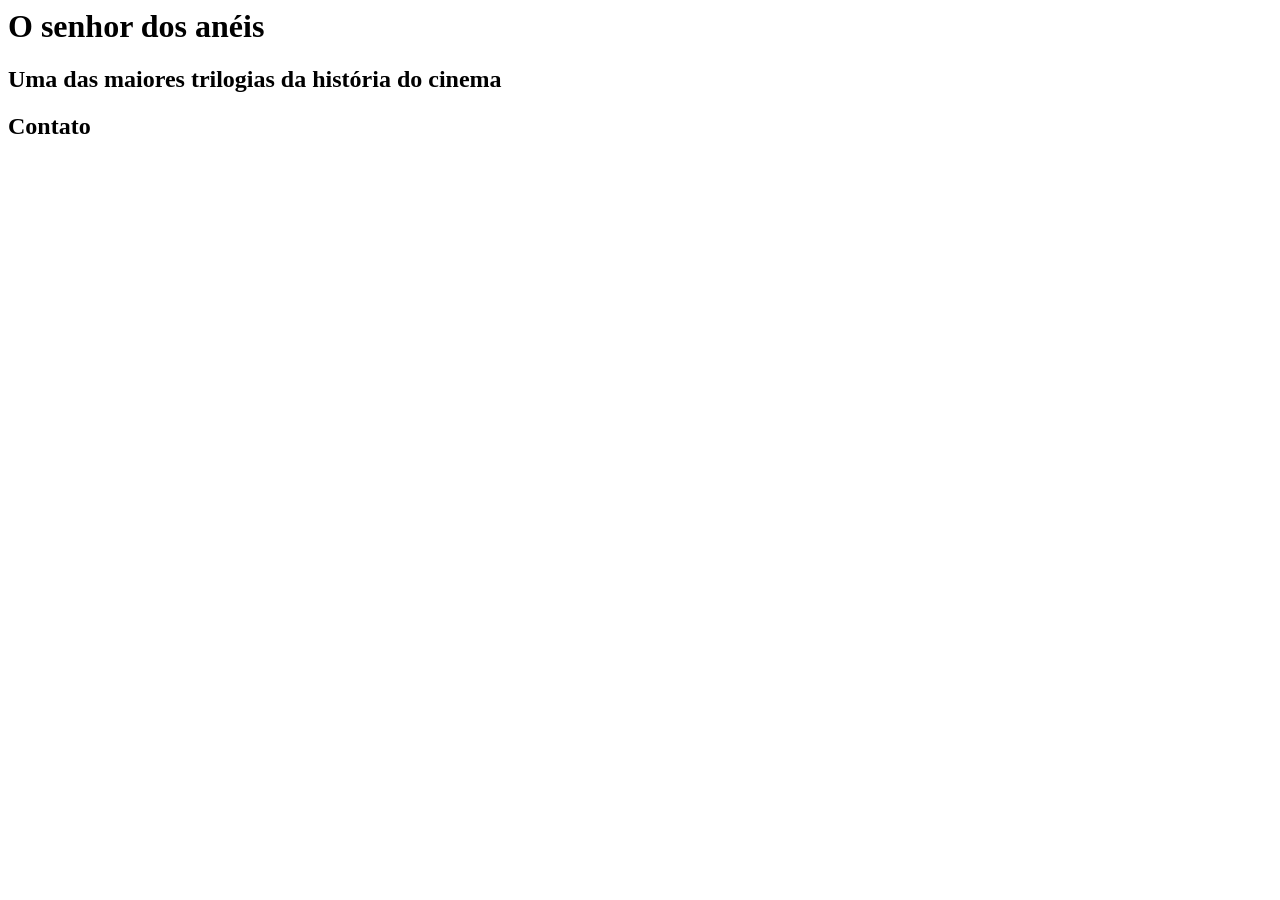
==== contato.html @ 586a51e9 "criação contato" ====
<html lang="pt-br">
    <head>
        <title>O filme o senhor dos anéis</title>
        <meta charset="utf8">
        <link rel="stylesheet" href="styles.css/"
        
    </head>
    <body>
        
        <div id="titulo_principal">
            <h1>O senhor dos anéis</h1>
            <h2>Uma das maiores trilogias da história do cinema</h2>
        </div>
        <h2 class="titulo_secundario"> Contato</h2>
    </body>
</html>
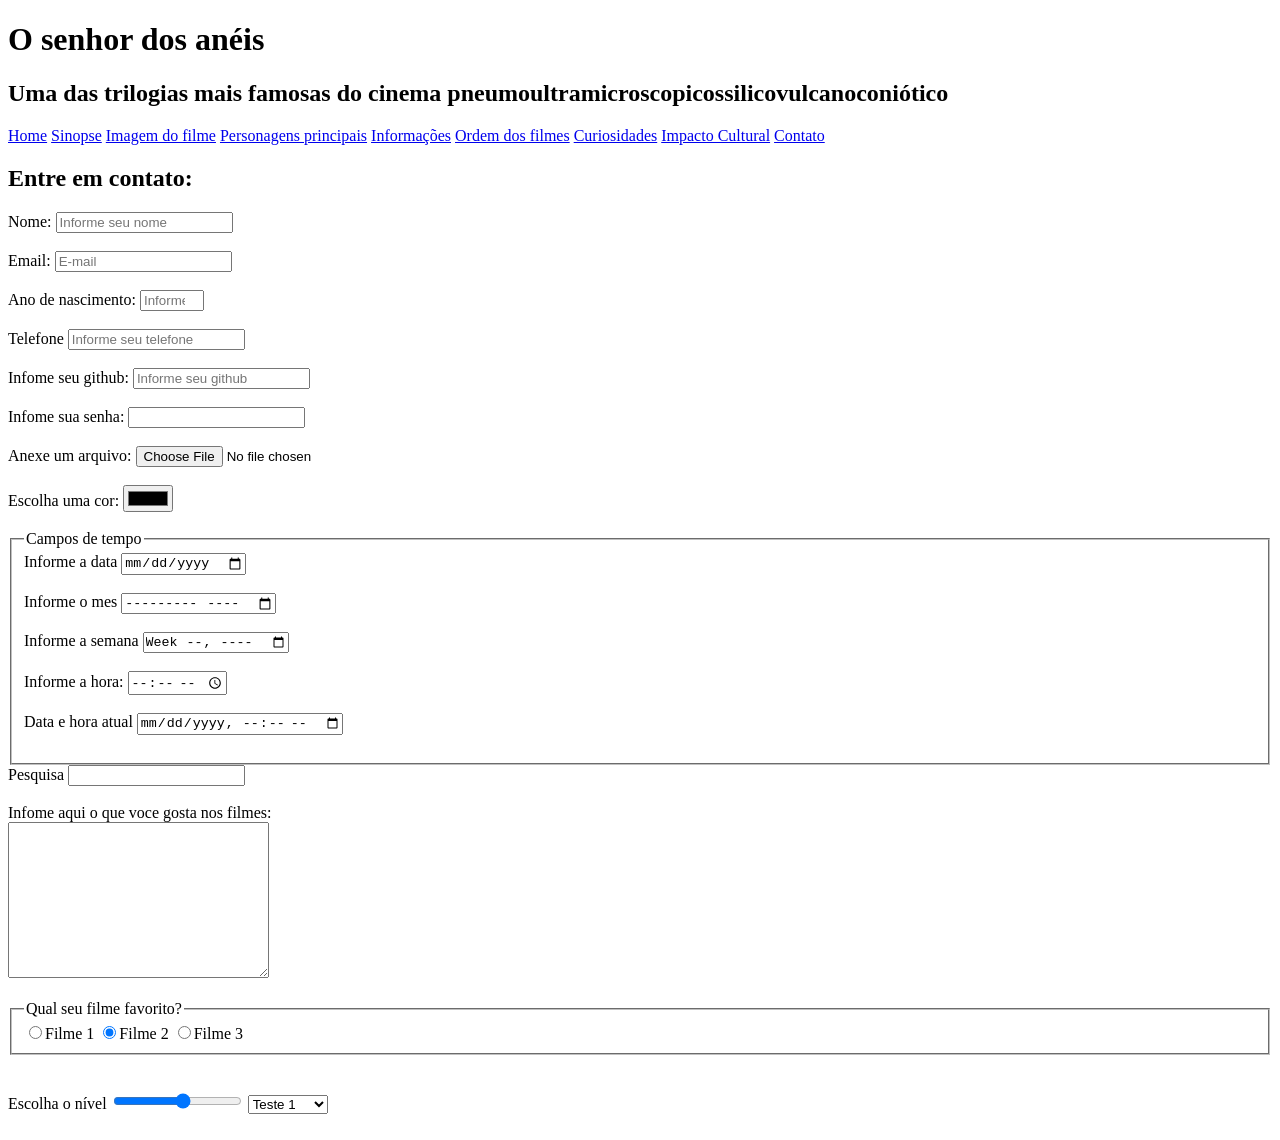
==== commit d7e39786: "contato" ====
--- a/contato.html
+++ b/contato.html
@@ -1,16 +1,99 @@
+<!DOCTYPE html>
 <html lang="pt-br">
-    <head>
-        <title>O filme o senhor dos anéis</title>
-        <meta charset="utf8">
-        <link rel="stylesheet" href="styles.css/"
-        
-    </head>
-    <body>
-        
-        <div id="titulo_principal">
-            <h1>O senhor dos anéis</h1>
-            <h2>Uma das maiores trilogias da história do cinema</h2>
-        </div>
-        <h2 class="titulo_secundario"> Contato</h2>
-    </body>
-</html>+<head>
+    <meta charset="UTF-8">
+    <meta name="viewport" content="width=device-width, initial-scale=1.0">
+    <title>Contato</title>
+    <link rel="stylesheet" href="styles.css">
+</head>
+<body>
+    <div id="titulo_principal">
+        <h1>O senhor dos anéis</h1>
+        <h2>Uma das trilogias mais famosas do cinema pneumoultramicroscopicossilicovu<wbr>lcanoconiótico</h2>
+        <nav>
+            <a href="index.html">Home</a>
+            <a href="sinopse.html">Sinopse</a>
+            <a href="imagemfilme.html">Imagem do filme</a>
+            <a href="personagens.html">Personagens principais</a>
+            <a href="informacoes.html">Informações</a>
+            <a href="ordem.html">Ordem dos filmes</a>
+            <a href="curiosidades.html">Curiosidades</a>
+            <a href="impacto.html">Impacto Cultural</a>
+            <a href="contato.html">Contato</a>
+        </nav>
+    </div>
+    <h2 class="titulo_secundario">Entre em contato:</h2>
+    <form action="processa.php" method="get" autocomplete="off">
+        <label for="nomepessoa">Nome:</label>
+        <input type="text" name="nomepessoa" id="nomepessoa" minlength="3" maxlength="15"  placeholder="Informe seu nome"><br><br>
+
+        <label for="email">Email:</label>
+        <input type="email" name="email" id="email" placeholder="E-mail"><br><br>
+
+        <label for="ano">Ano de nascimento:</label>
+        <input type="number" id="ano" name="ano" max="2026" min="1900" placeholder="Informe ano de nascimento"><br><br>
+
+        <label for="telefone">Telefone</label>
+        <input type="tel" name="telefone" id="telefone" placeholder="Informe seu telefone"><br><br>
+
+        <label for="github">Infome seu github:</label>
+        <input type="url" name="github" id="github" placeholder="Informe seu github"><br><br>
+
+        <label for="senha">Infome sua senha:</label>
+        <input type="password" id="senha" name="senha"><br><br>
+
+        <label for="arquivo">Anexe um arquivo:</label>
+        <input type="file" id="arquivo" name="arquivo"><br><br>
+
+        <label for="cor">Escolha uma cor:</label>
+        <input type="color" id="cor" name="cor"><br><br>
+
+        <fieldset>
+            <legend>Campos de tempo</legend>
+            <label for="data">Informe a data</label>
+            <input type="date" name="data" id="data"><br><br>
+
+            <label for="mes">Informe o mes</label>
+            <input type="month" name="mes" id="mes"><br><br>
+
+            <label for="semana">Informe a semana</label>
+            <input type="week" name="semana" id="semana"><br><br>
+
+            <label for="hora">Informe a hora:</label>
+            <input type="time" name="hora" id="hora"><br><br>
+
+            <label for="datahora">Data e hora atual</label>
+            <input type="datetime-local" name="datahora" id="datahora"><br><br>
+        </fieldset>
+
+        <label for="pesquisa">Pesquisa</label>
+        <input type="search" id="pesquisa" name="pesquisa"><br><br>
+
+        <label for="descricao">Infome aqui o que voce gosta nos filmes:</label><br>
+        <textarea cols="30" rows="10" name="descricao" id="descricao"></textarea><br><br>
+
+        <fieldset>
+            <legend>Qual seu filme favorito?</legend>
+            
+            <label for="filme1"><input type="radio" name="filme" id="filme1" value="Filme 1">Filme 1</label>
+
+            <label for="filme2"><input checked type="radio" name="filme" id="filme2" value="Filme 2">Filme 2</label>
+            
+            <label for="filme3"><input type="radio" name="filme" id="filme3" value="Filme 3">Filme 3</label>
+        </fieldset><br><br>
+
+        <label for="nivel">Escolha o nível</label>
+        <input type="range" max="10" min="1" id="nivel" name="nivel">
+
+        <select id="lista_suspensa" name="lista">
+            <optgroup label="Teste de legenda no combobox">
+                <option value="Teste 1">Teste 1</option>
+                <option value="Teste 2">Teste 2</option>
+                <option value="Teste 3">Teste 3</option>
+            </optgroup>
+            <optgroup label="Teste de legenda no combobox 2">
+                <option value="Teste 4">Teste 4</option>
+                <option value="Teste 5">Teste 5</option>
+                <option value="Teste 6">Teste 6</option>
+            </optgroup>
+        </select><br><br></body></html>
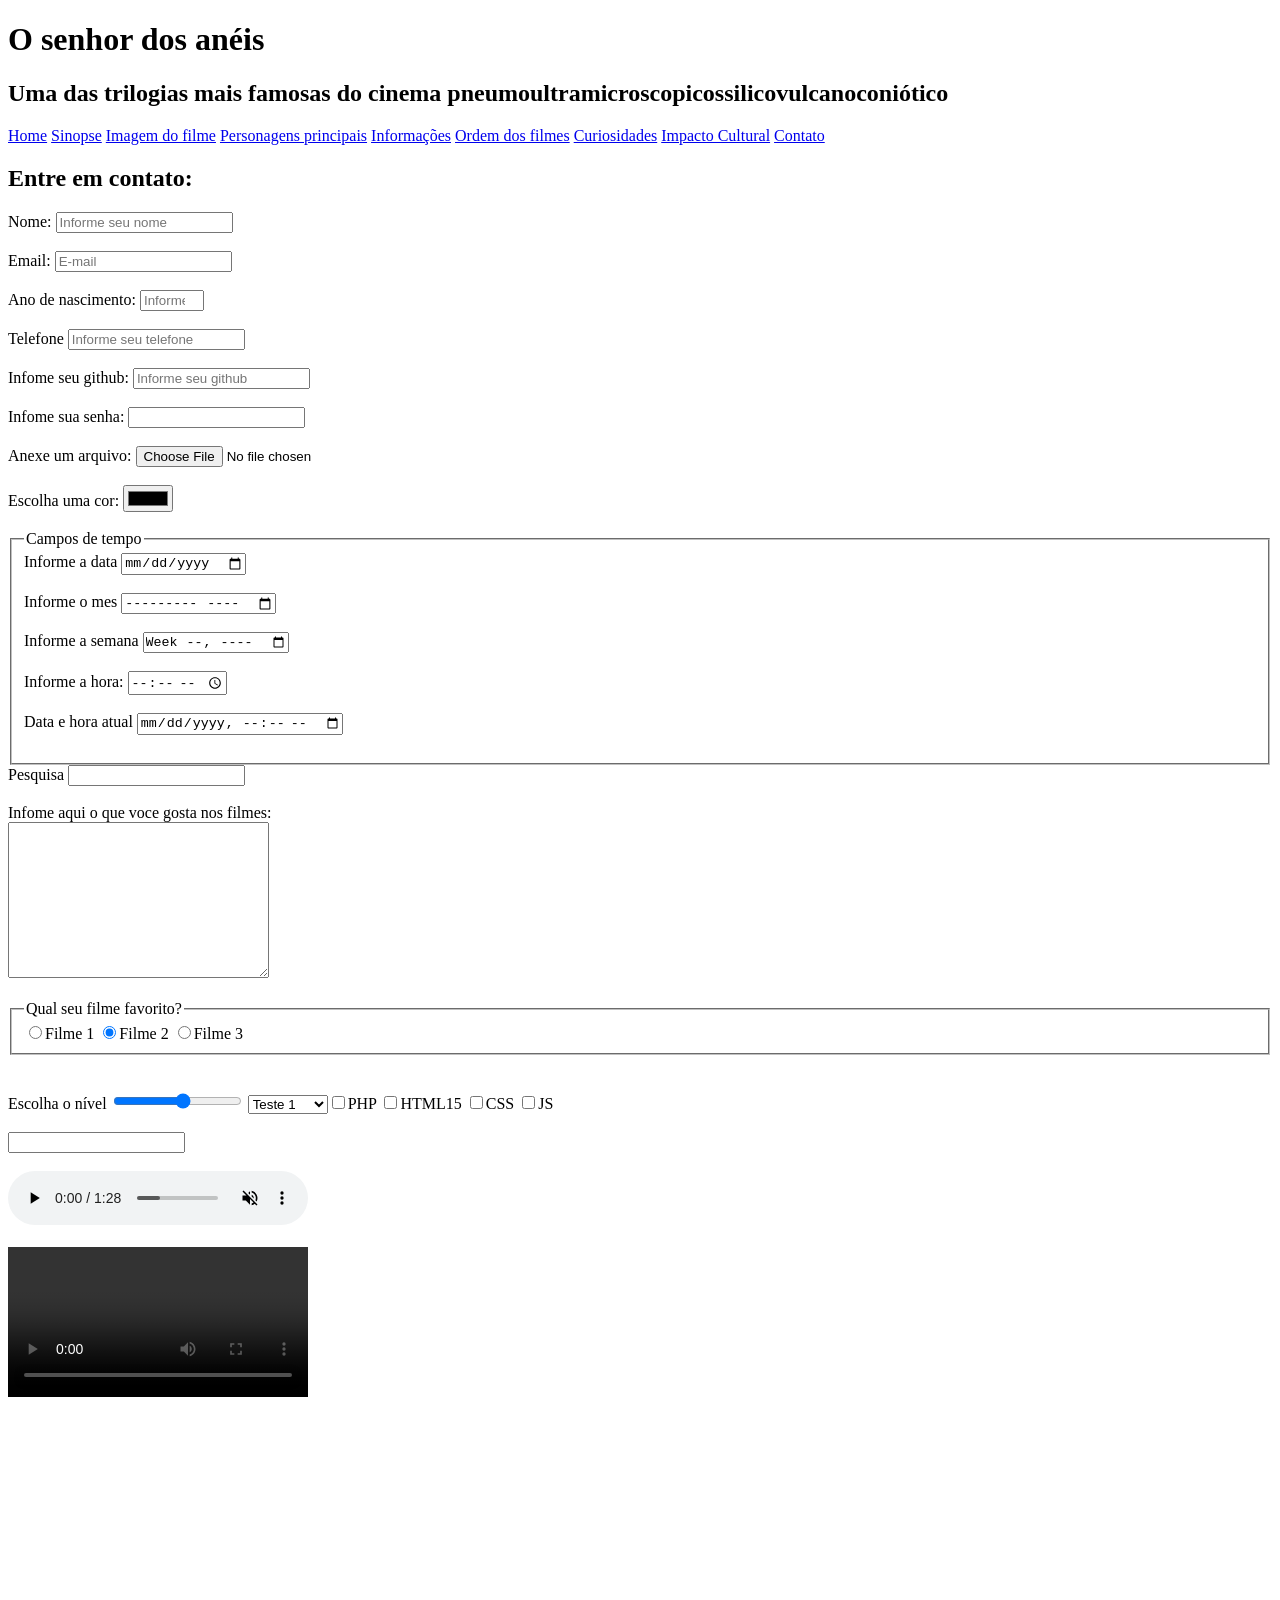
==== commit fff6a514: "novas tags" ====
--- a/contato.html
+++ b/contato.html
@@ -96,4 +96,30 @@
                 <option value="Teste 5">Teste 5</option>
                 <option value="Teste 6">Teste 6</option>
             </optgroup>
+            <fieldset>
+                <legend> Desenvolvimento para internet</legend>
+                <label><input type="checkbox"name="php" value="php">PHP</label>
+                 <label><input type="checkbox"name="html15"value="html15">HTML15</label>
+                  <label><input type="checkbox"name="css" value="css">CSS</label>
+                   <label><input type="checkbox"name="js" value="js">JS</label>
+            </fieldset><br> <br>
+
+            <input type="text"id="busca_datalist" list="paises">
+            <datalist  id="paises">
+                <option>Brasil</option>
+                 <option>França</option>
+                  <option>Argentina</option>
+                   <option>Alemanha</option>
+                    <option>Inglaterra</option>
+                     <option>Espanha</option>
+            </datalist><br><br>
+            <audio controls muted autoplay loop>
+                <source src="audio/musica.mp3" type"audio/mp3>
+                Navegador nao é compativel para executar audio!
+            </audio><br><br>
+
+            <video controls autoplay loop poster="">
+                <source src="videos/videoteste.mp4 "type="video/mp4">
+            </video><br><br>
+            <iframe width="560" height="315" src="https://www.youtube.com/embed/J9ejtZdx820?si=I9MchWLvqFzBIWq5" title="YouTube video player" frameborder="0" allow="accelerometer; autoplay; clipboard-write; encrypted-media; gyroscope; picture-in-picture; web-share" referrerpolicy="strict-origin-when-cross-origin" allowfullscreen></iframe>
         </select><br><br></body></html>
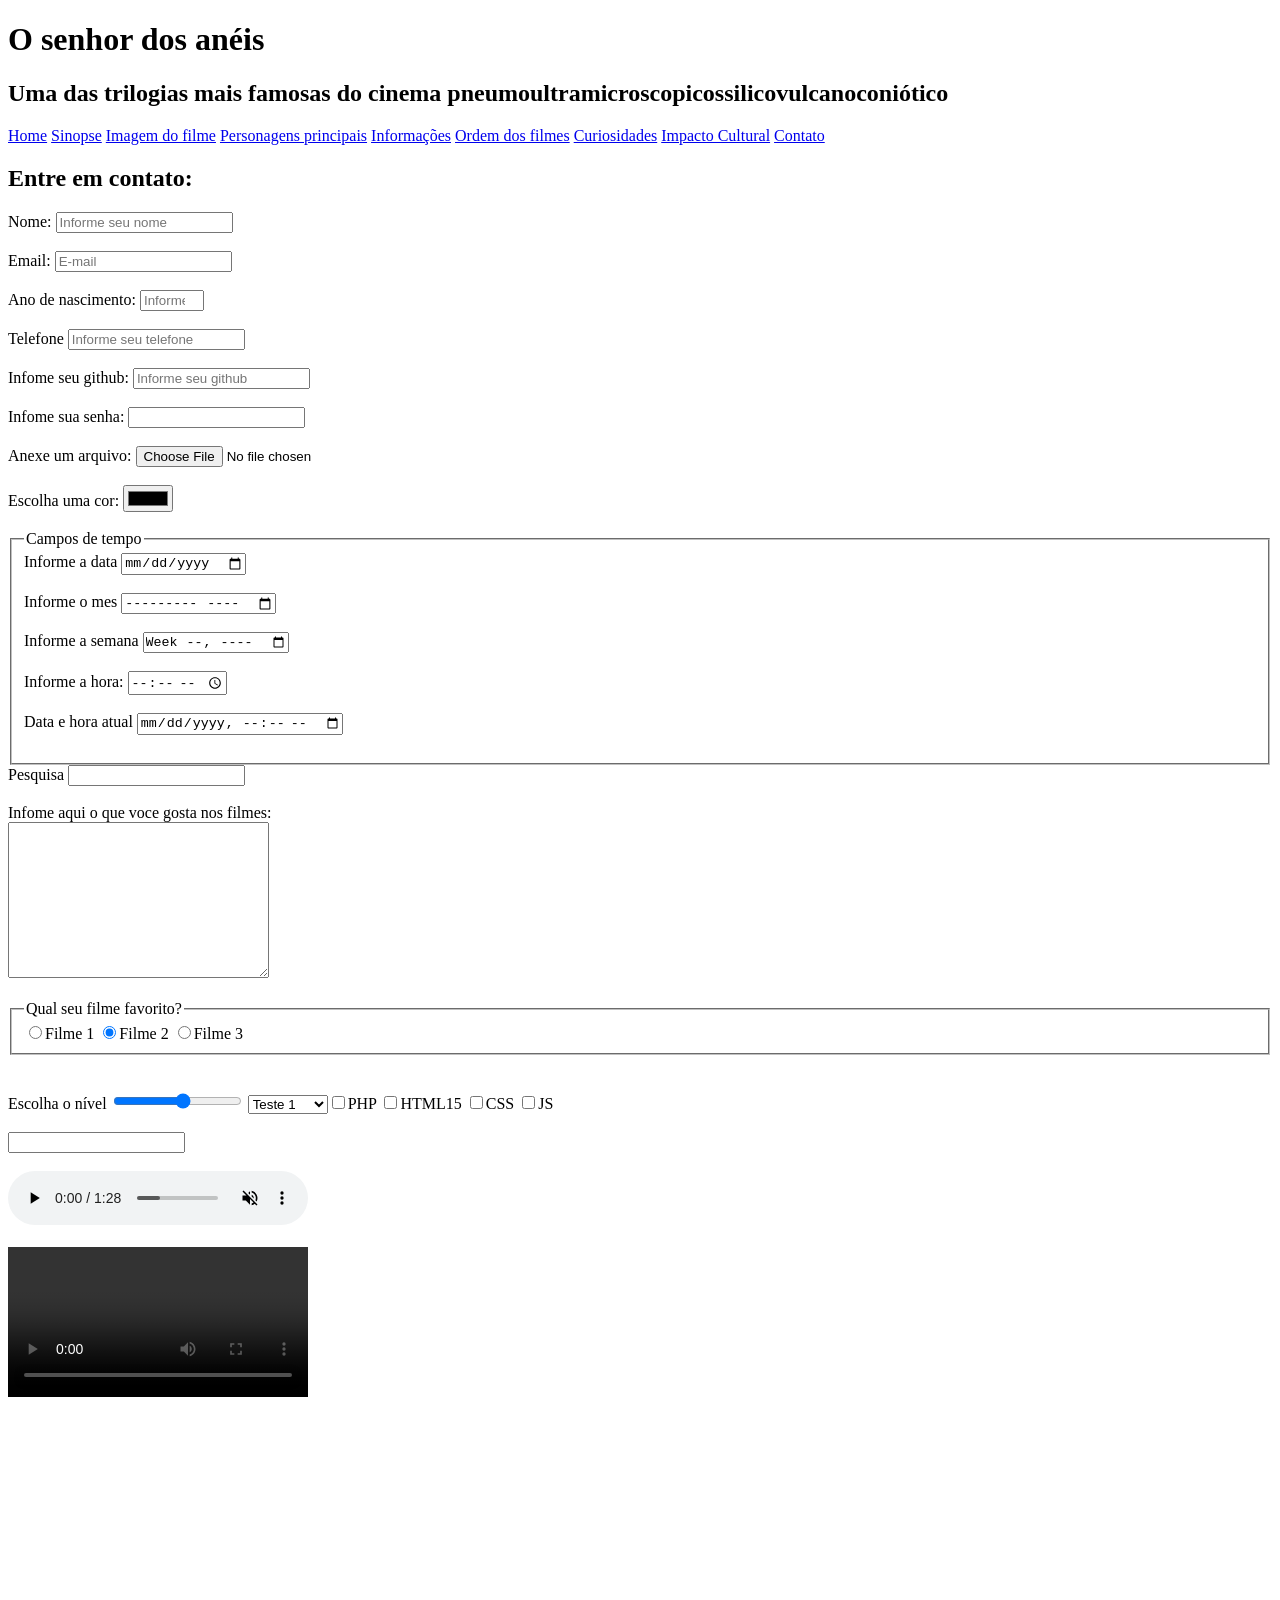
==== commit 259790c0: "mapas e videos yt" ====
--- a/contato.html
+++ b/contato.html
@@ -121,5 +121,7 @@
             <video controls autoplay loop poster="">
                 <source src="videos/videoteste.mp4 "type="video/mp4">
             </video><br><br>
-            <iframe width="560" height="315" src="https://www.youtube.com/embed/J9ejtZdx820?si=I9MchWLvqFzBIWq5" title="YouTube video player" frameborder="0" allow="accelerometer; autoplay; clipboard-write; encrypted-media; gyroscope; picture-in-picture; web-share" referrerpolicy="strict-origin-when-cross-origin" allowfullscreen></iframe>
+            <iframe width="560" height="315" src="https://www.youtube.com/embed/J9ejtZdx820?si=I9MchWLvqFzBIWq5" title="YouTube video player" frameborder="0" allow="accelerometer; autoplay; clipboard-write; encrypted-media; gyroscope; picture-in-picture; web-share" referrerpolicy="strict-origin-when-cross-origin" allowfullscreen></iframe><br><br>
+            
+            <iframe src="https://www.google.com/maps/embed?pb=!1m18!1m12!1m3!1d24334.554781435123!2d-53.478556958619066!3d-24.954094638689355!2m3!1f0!2f0!3f0!3m2!1i1024!2i768!4f13.1!3m3!1m2!1s0x94f3d6aa81b410bb%3A0xb8108885b00348ee!2sCascavel%20JL%20Shopping!5e0!3m2!1spt-BR!2sbr!4v1789432545657!5m2!1spt-BR!2sbr" width="600" height="450" style="border:0;" allowfullscreen="" loading="lazy" referrerpolicy="strict-origin-when-cross-origin"></iframe>
         </select><br><br></body></html>
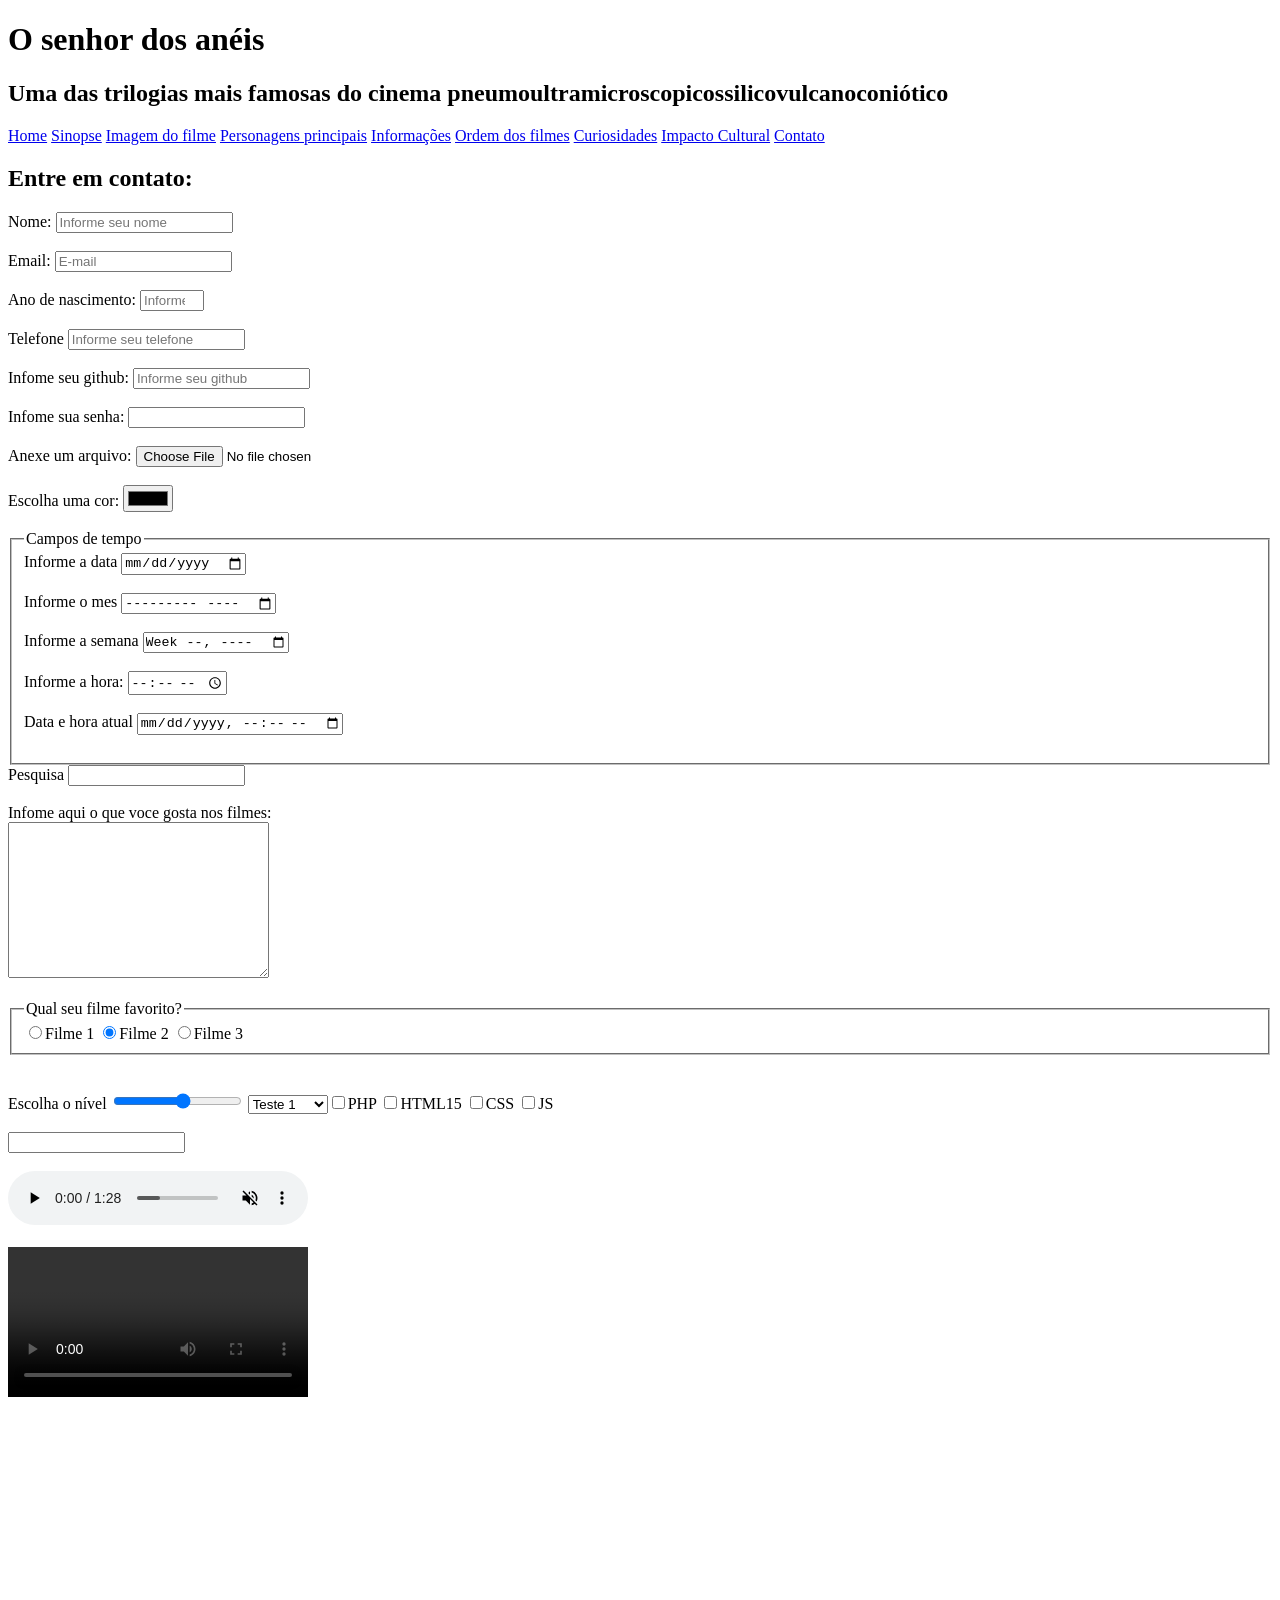
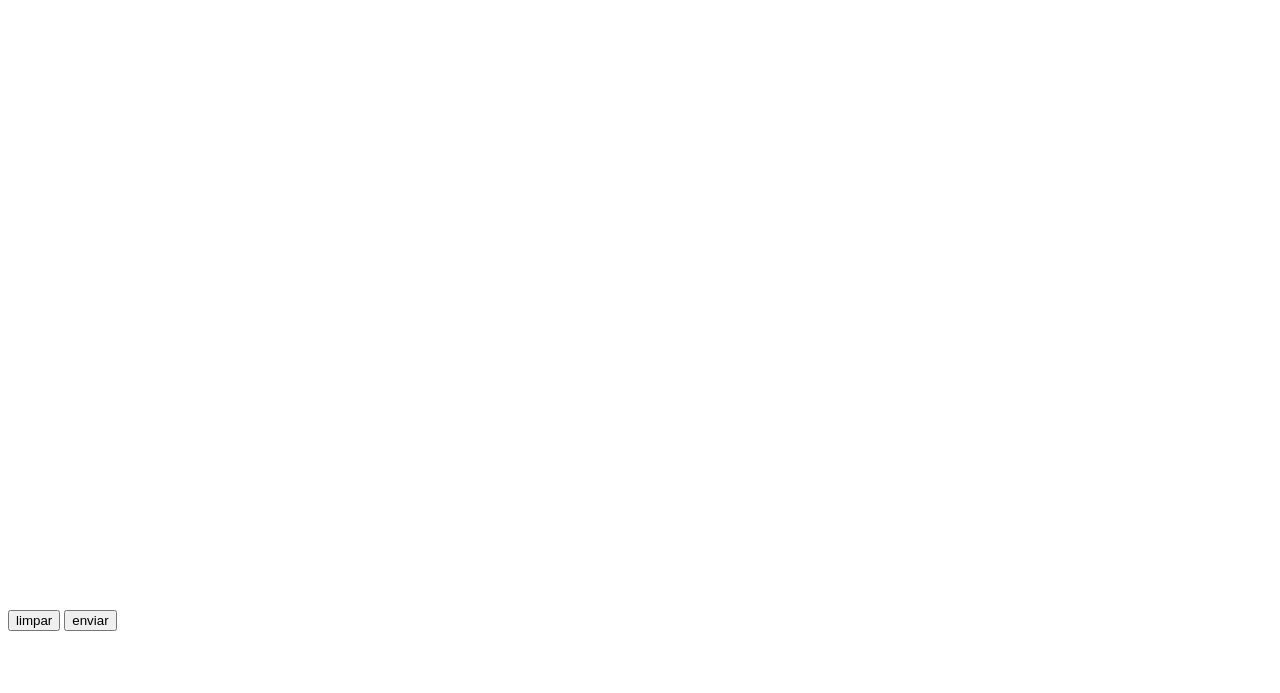
==== commit d9ae03ab: "botao" ====
--- a/contato.html
+++ b/contato.html
@@ -122,6 +122,12 @@
                 <source src="videos/videoteste.mp4 "type="video/mp4">
             </video><br><br>
             <iframe width="560" height="315" src="https://www.youtube.com/embed/J9ejtZdx820?si=I9MchWLvqFzBIWq5" title="YouTube video player" frameborder="0" allow="accelerometer; autoplay; clipboard-write; encrypted-media; gyroscope; picture-in-picture; web-share" referrerpolicy="strict-origin-when-cross-origin" allowfullscreen></iframe><br><br>
-            
-            <iframe src="https://www.google.com/maps/embed?pb=!1m18!1m12!1m3!1d24334.554781435123!2d-53.478556958619066!3d-24.954094638689355!2m3!1f0!2f0!3f0!3m2!1i1024!2i768!4f13.1!3m3!1m2!1s0x94f3d6aa81b410bb%3A0xb8108885b00348ee!2sCascavel%20JL%20Shopping!5e0!3m2!1spt-BR!2sbr!4v1789432545657!5m2!1spt-BR!2sbr" width="600" height="450" style="border:0;" allowfullscreen="" loading="lazy" referrerpolicy="strict-origin-when-cross-origin"></iframe>
+
+            <iframe src="https://www.google.com/maps/embed?pb=!1m18!1m12!1m3!1d24334.554781435123!2d-53.478556958619066!3d-24.954094638689355!2m3!1f0!2f0!3f0!3m2!1i1024!2i768!4f13.1!3m3!1m2!1s0x94f3d6aa81b410bb%3A0xb8108885b00348ee!2sCascavel%20JL%20Shopping!5e0!3m2!1spt-BR!2sbr!4v1789432545657!5m2!1spt-BR!2sbr" width="600" height="450" style="border:0;" allowfullscreen="" loading="lazy" referrerpolicy="strict-origin-when-cross-origin"></iframe
+
+<br><br>
+                <button type="reset">limpar</button>
+                <button type="submit">enviar</button>
+                <br><br>
+                
         </select><br><br></body></html>
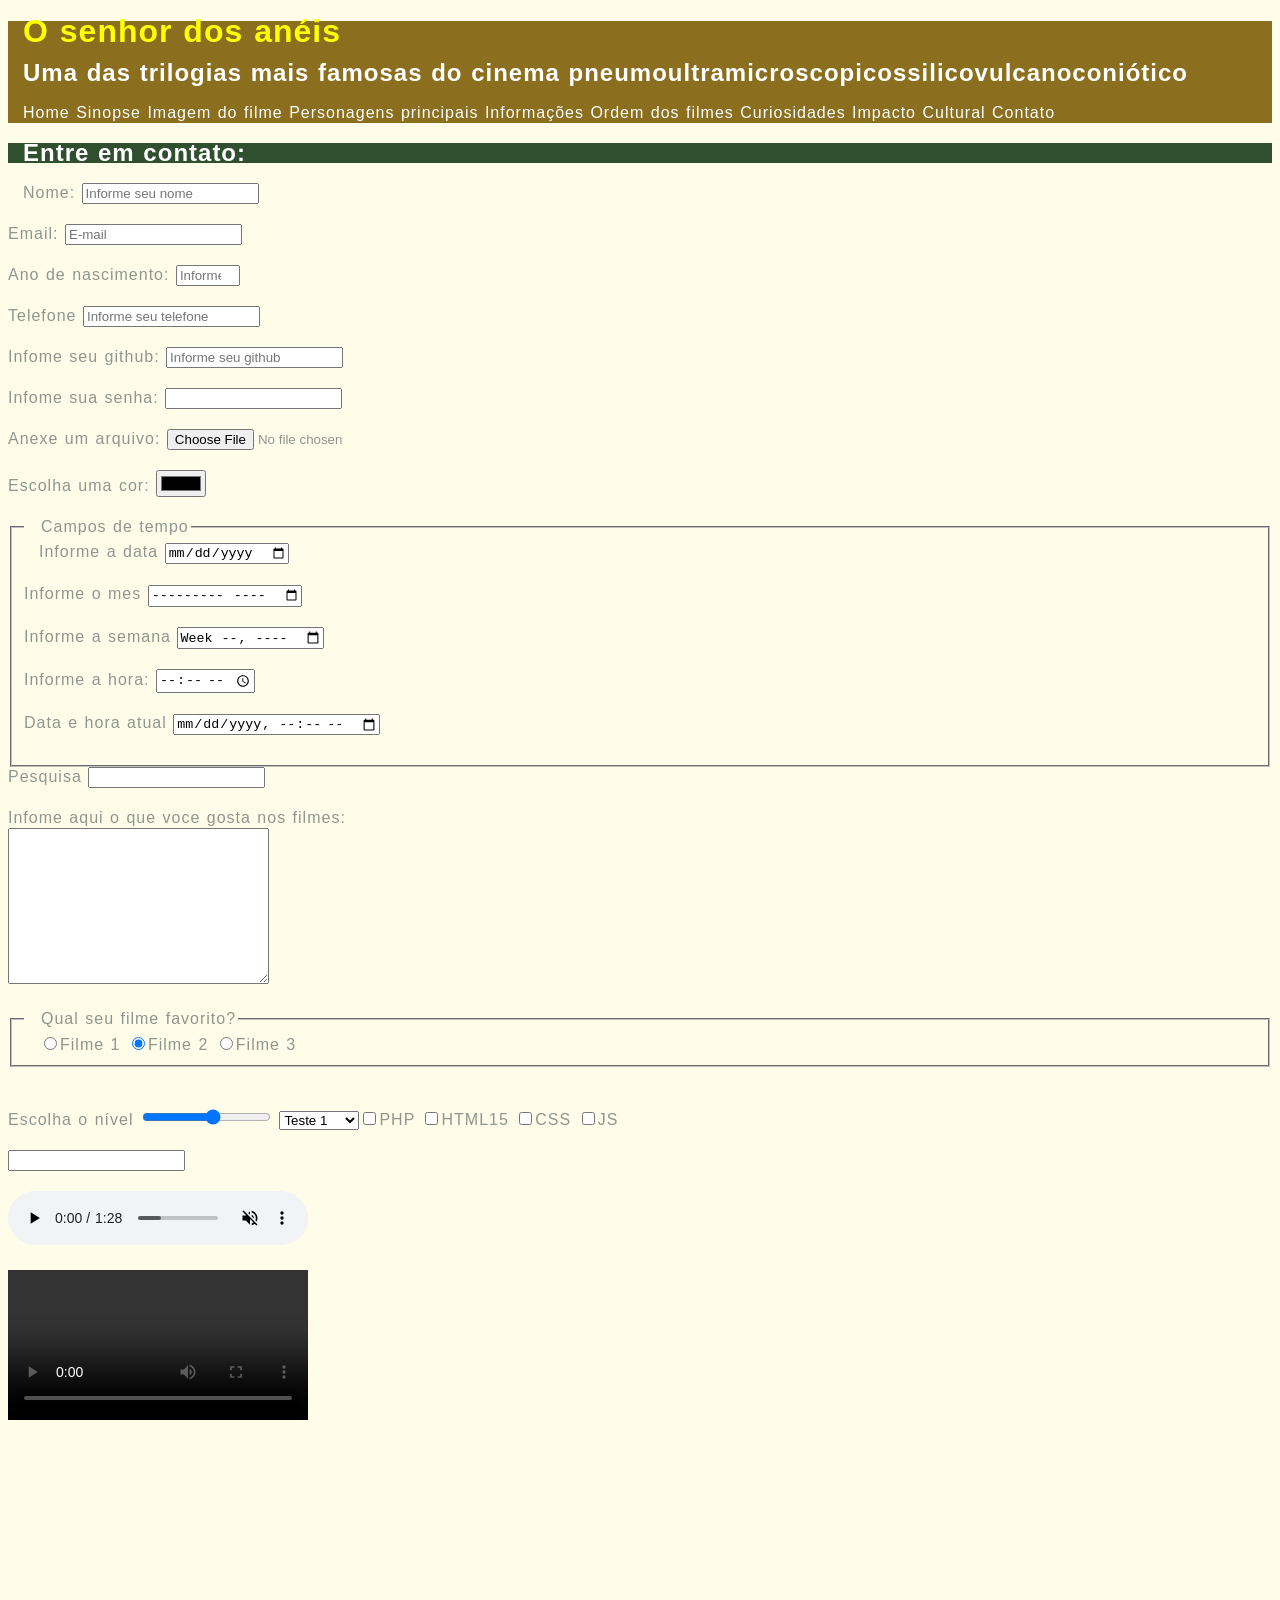
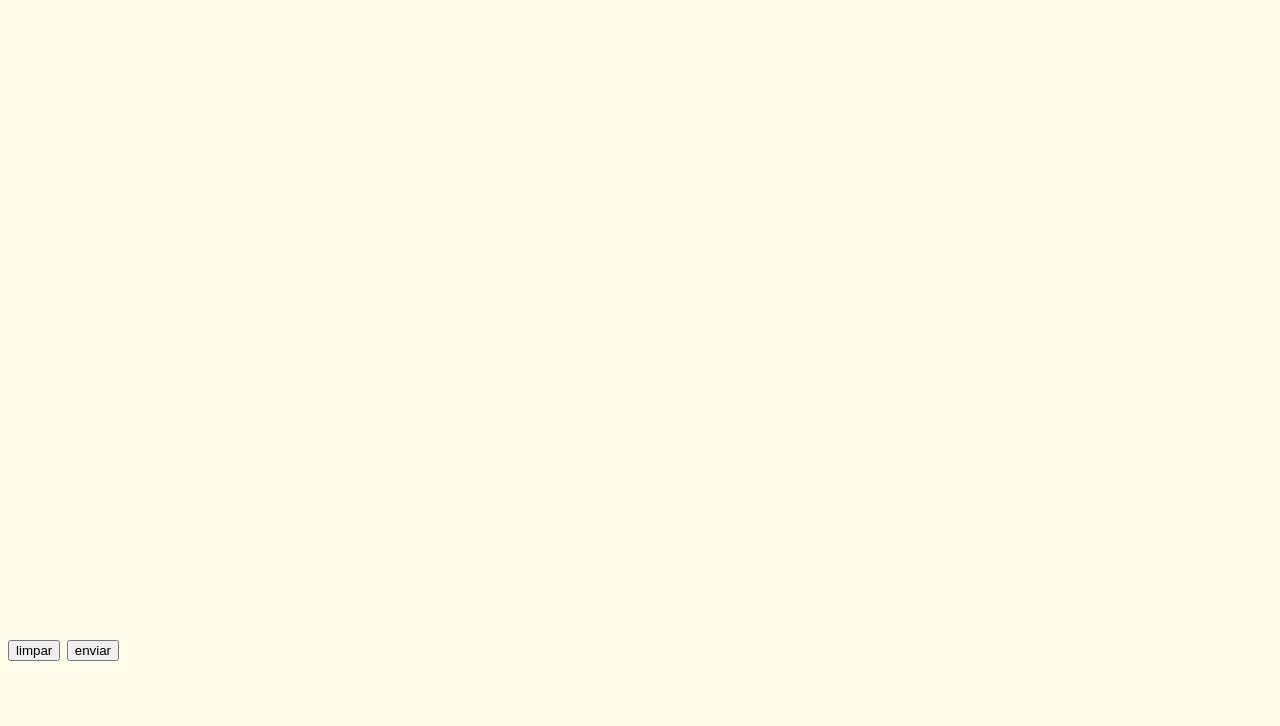
==== commit 9c380d41: "." ====
--- a/contato.html
+++ b/contato.html
@@ -4,7 +4,7 @@
     <meta charset="UTF-8">
     <meta name="viewport" content="width=device-width, initial-scale=1.0">
     <title>Contato</title>
-    <link rel="stylesheet" href="styles.css">
+    <link rel="stylesheet" href="style.css">
 </head>
 <body>
     <div id="titulo_principal">
--- a/style.css
+++ b/style.css
@@ -0,0 +1,164 @@
+         
+.titulo_secundario{
+    background-color: #2F4F2F; 
+    color: white;
+}
+
+#titulo_principal{
+    background-color: #8B6F1E;
+    color: white;
+}
+
+#layout{
+    font-size: irem;
+    border: groove 30px rgba(33, 87, 17, 0.425);
+    border-bottom: groove 12px rgba(28, 112, 28, 0.555);
+    border-radius: 15px 15px 15px 15px;
+    margin: 35px;/*define a margem fora da borda*/
+    /*margin: auto; define a margem de forma automatica porem so funciona apeneas quando tenho uma largura definida*/
+    padding: 15px 25px;
+    /*padding-top
+    padding-right
+    padding-bottom
+    padding-left*/
+}
+.rodape{
+    text-align: center;
+}
+body{
+    background-color: #fffdda93;
+    color: rgb(141, 151, 142);
+    font-family: "roboto",sans-serif;
+    font-size: 16px;
+    font-style: normal;
+    line-height: 20px;
+    font-weight: 100;
+    text-transform: none;
+    text-decoration: none;
+    word-spacing: 1px;
+    letter-spacing: 1px;
+    text-indent: 15px;
+    text-align: justify;
+}
+.teste_display{
+    background-color: rgba(202, 183, 162, 0.795);
+    display: inline;
+    
+}
+   #teste-gradient{
+    background-image: radial-gradient(circle,#663EDB,#C33995,#F24A43,#EE7830,#ED9554);
+    color: rgb(0, 0, 0);
+    height: 300px;
+   }
+   li{
+     border: 2px solid orange
+   }
+   #teste_ol {
+    list-style-position: outside; /* position das linha que contorna a lista*/
+    list-style-type: lower-greek;  /*tipo de marcador*/
+   }
+   #teste_ul{
+     list-style-position: inside;
+     list-style-type: circle;
+     list-style-image: url('img/seta_direita_vermelha.png');
+   }
+   #impacto{
+   
+      background-image: url('img/senhordosaneis_fundo.jpg');
+      background-attachment: fixed;/*comportamento da imagem*/
+      background-repeat: no-repeat;/*repetir ou nn a imagem do fundo*/
+      background-size: cover;/*largura e altura, da pra por em px tbm e em %*/
+
+   }
+  
+   .um{
+    background-color: #663EDB;
+    text-shadow: 2px 2px 2px #F24A43;
+    box-shadow:2px 2px 2px black;/*sombra da caixa por fora da caixa*/
+    inset: 3px 4px 2px green; /*cria sombra dentro da caixa*/
+
+   }
+  .dois{
+    background-color:#2F4F2F ;
+
+  }
+  .tres{
+    background-color: #C33995;
+  }
+  nav a{
+    color:white;
+    text-decoration: none;
+
+  }
+  nav a:hover{
+    color: black;
+    opacity: 0.5;/*da transparencia de 0 a 1*/
+
+  }
+  #email:focus{
+    background-color: green;
+    color: white    
+  }
+  .transicao{
+    width: 400px;
+    height: 300px;
+    border: solid 4px orange;
+    background-color: white;
+    color: black;
+    transition-property:all;/*width,background*/
+    transition-duration: 1s;
+    transition-delay: 0.2s;
+    transition-timing-function:ease-in-out ;
+  }
+   .transicao:hover{
+    width: 800px;
+    background-color:pink;
+    border: 5px solid red;
+    color: blue;
+    font-weight: bolder;
+   }
+   h1{
+    animation-name: multicolor;
+    animation-duration: 5s;
+    animation-delay: 1s;
+    animation-fill-mode: forwards;
+    animation-iteration-count: infinite;
+   }
+   @keyframes cores{
+    from{background-color:red;}
+    to{background-color: blue;}
+   }
+   @keyframes multicolor{
+    0%{
+        color: black
+    }
+    25%{
+        color: red
+    }
+    50%{
+        color:pink
+    }
+    75%{
+        color:green
+    }
+    100%{
+        color:yellow
+    }
+   
+   }
+   .animacao  img{
+    display: block;
+    animation: foguete;
+    animation-duration: 5s;
+    animation-iteration-count: infinite;
+   }
+   @keyframes foguete{
+      0%{margin-left: 0%; transform: rotate(0deg);}
+      25%{
+        transform: rotate(0deg);
+        margin-left: 80%;
+      }
+      50%{margin-left: 80%; transform: rotate(-120deg);}
+      75%{margin-left: 0%; transform: rotate(-120deg);}
+      100%{margin-left: 0%; transform: rotate(0deg);}
+   }
